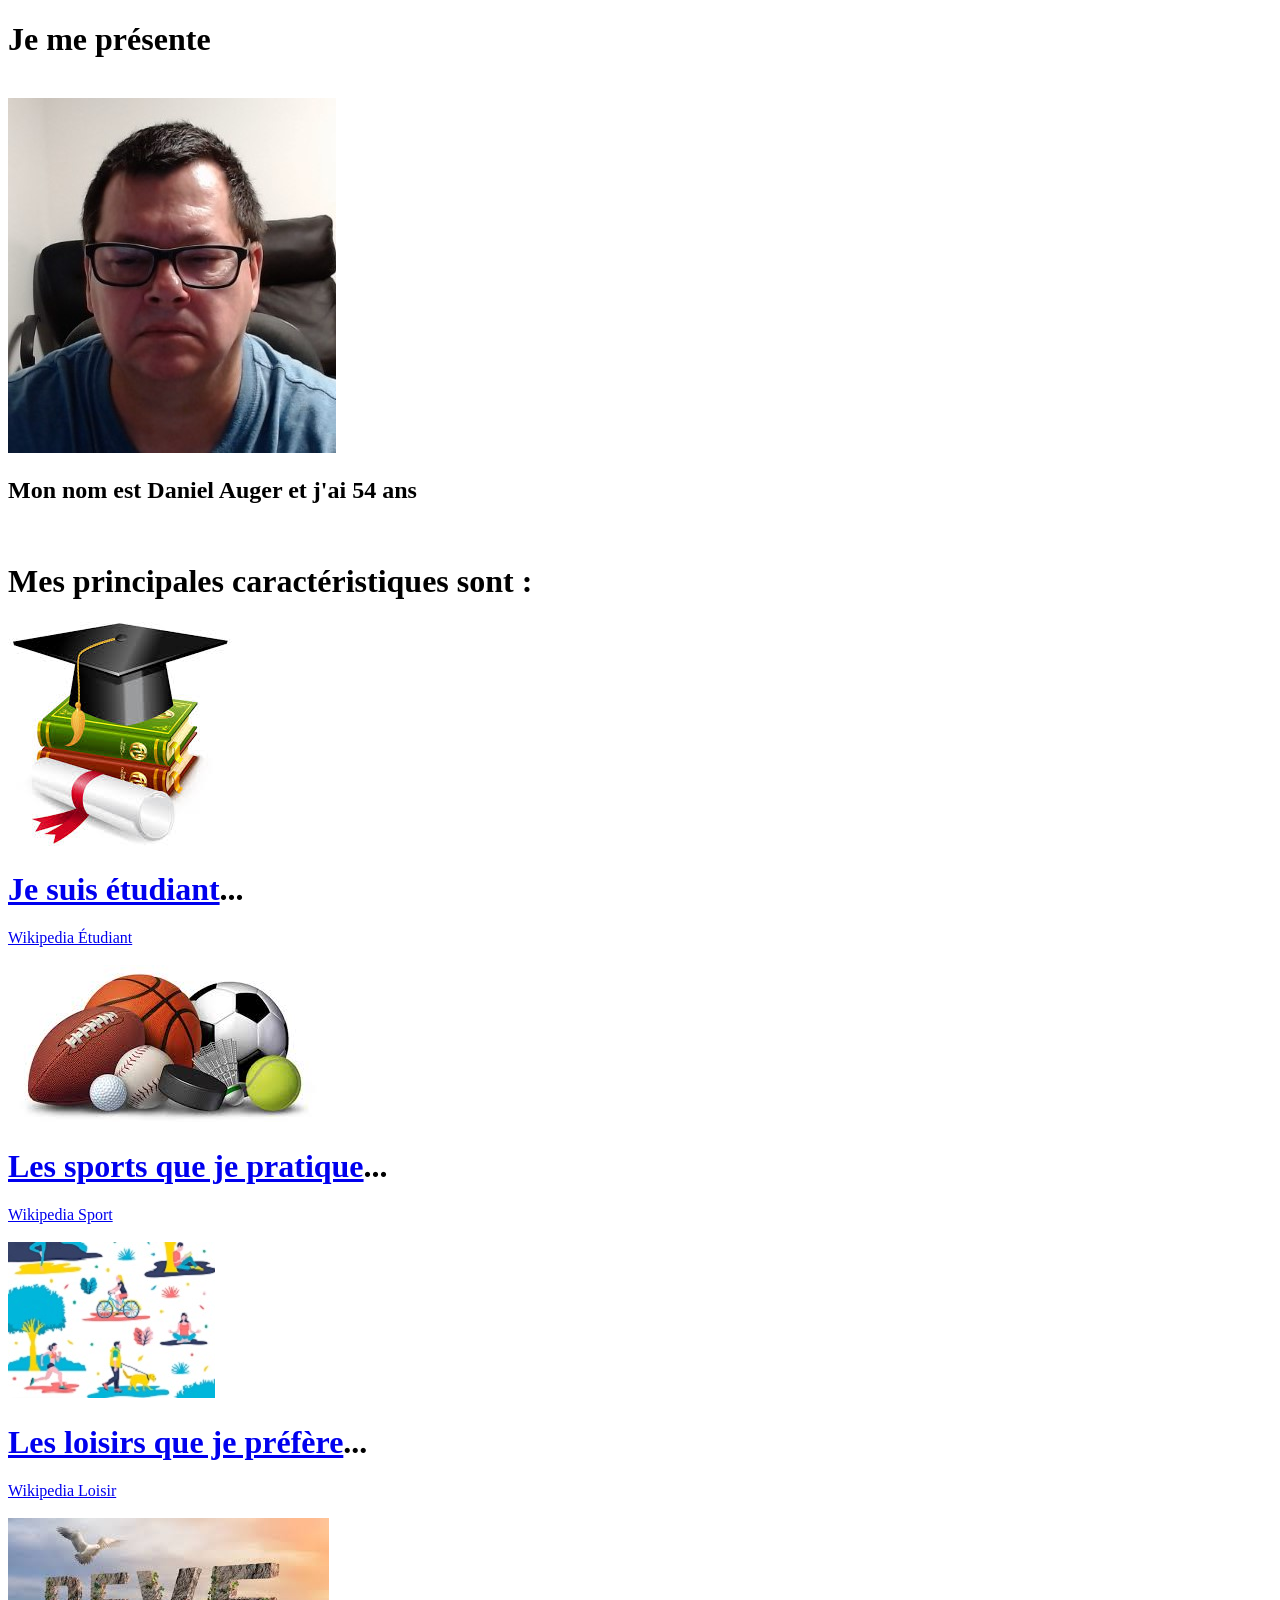
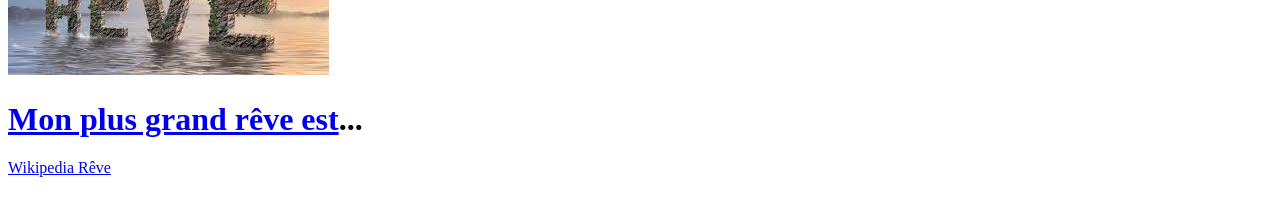
==== Integration1/20191109.JeMePresenteV2/index.html @ af39a346 "Je me Presente V2 20191109-1" ====
<!DOCTYPE html>
<html lang="fr-ca">
<head>
    <meta charset="UTF-8">
    <title>Je me Présente V2</title>
</head>
<body>
    <!-- Place un ancre de retour ( id="hautpage" ) comme demandé -->
    <h1 id="hautpage">Je me présente</h1><br />

    <!-- Affiche une photo avec l'atribut ( alt et title ) comme demandé -->
    <img alt="Ma photo" title="Ma photo pris par la caméra." src="img/DanielAuger.jpg"/><br />
    <h2>Mon nom est Daniel Auger et j'ai 54 ans</h2><br />

    <!-- Titre des caractéristiques en ( h1 ) comme demandé -->
    <h1>Mes principales caractéristiques sont :</h1>
    <img alt="Photo d'étudiant" title="Photo d'étudiant pris sur Internet" src="img/Etudiant.jpg" height="224"
     width="224"/><br />

    <!-- Demande d'allé sur un ancre ( "#etudes" ) -->
    <h1><a href="etudes.html#etudes">Je suis étudiant</a>...</h1>
    <a target="_blank" href="https://fr.wikipedia.org/wiki/%C3%89tudiant">Wikipedia Étudiant</a><br /><br />
    <img alt="Photo de Sport" title="Photo de soprt pris sur Internet" src="img/Sport.jpg" height="157"
     width="320"/><br />

    <!-- Demande d'allé sur un ancre ( "#sports" ) -->
    <h1><a href="sports.html#sports">Les sports que je pratique</a>...</h1>
    <a target="_blank" href="https://fr.wikipedia.org/wiki/Sport">Wikipedia Sport</a><br /><br />
    <img alt="Photo de Loisir" title="Photo de loisir pris sur Internet" src="img/Loisirs.jpg" height="156"
     width="207"/><br />

    <!-- Demande d'allé sur un ancre ( "#loisirs" ) -->
    <h1><a href="loisirs.html#loisirs">Les loisirs que je préfère</a>...</h1>
    <a target="_blank" href="https://fr.wikipedia.org/wiki/Loisir">Wikipedia Loisir</a><br /><br />
    <img alt="Photo de mon Rêve" title="Photo de rêve pris sur Internet" src="img/Reve.jpg" height="157"
     width="321"/><br />

    <!-- Demande d'allé sur un ancre ( "#reve" ) -->
    <h1><a href="reve.html#reve">Mon plus grand rêve est</a>...</h1>
    <a target="_blank" href="https://fr.wikipedia.org/wiki/R%C3%AAve">Wikipedia Rêve</a><br /><br />

</body>
</html>
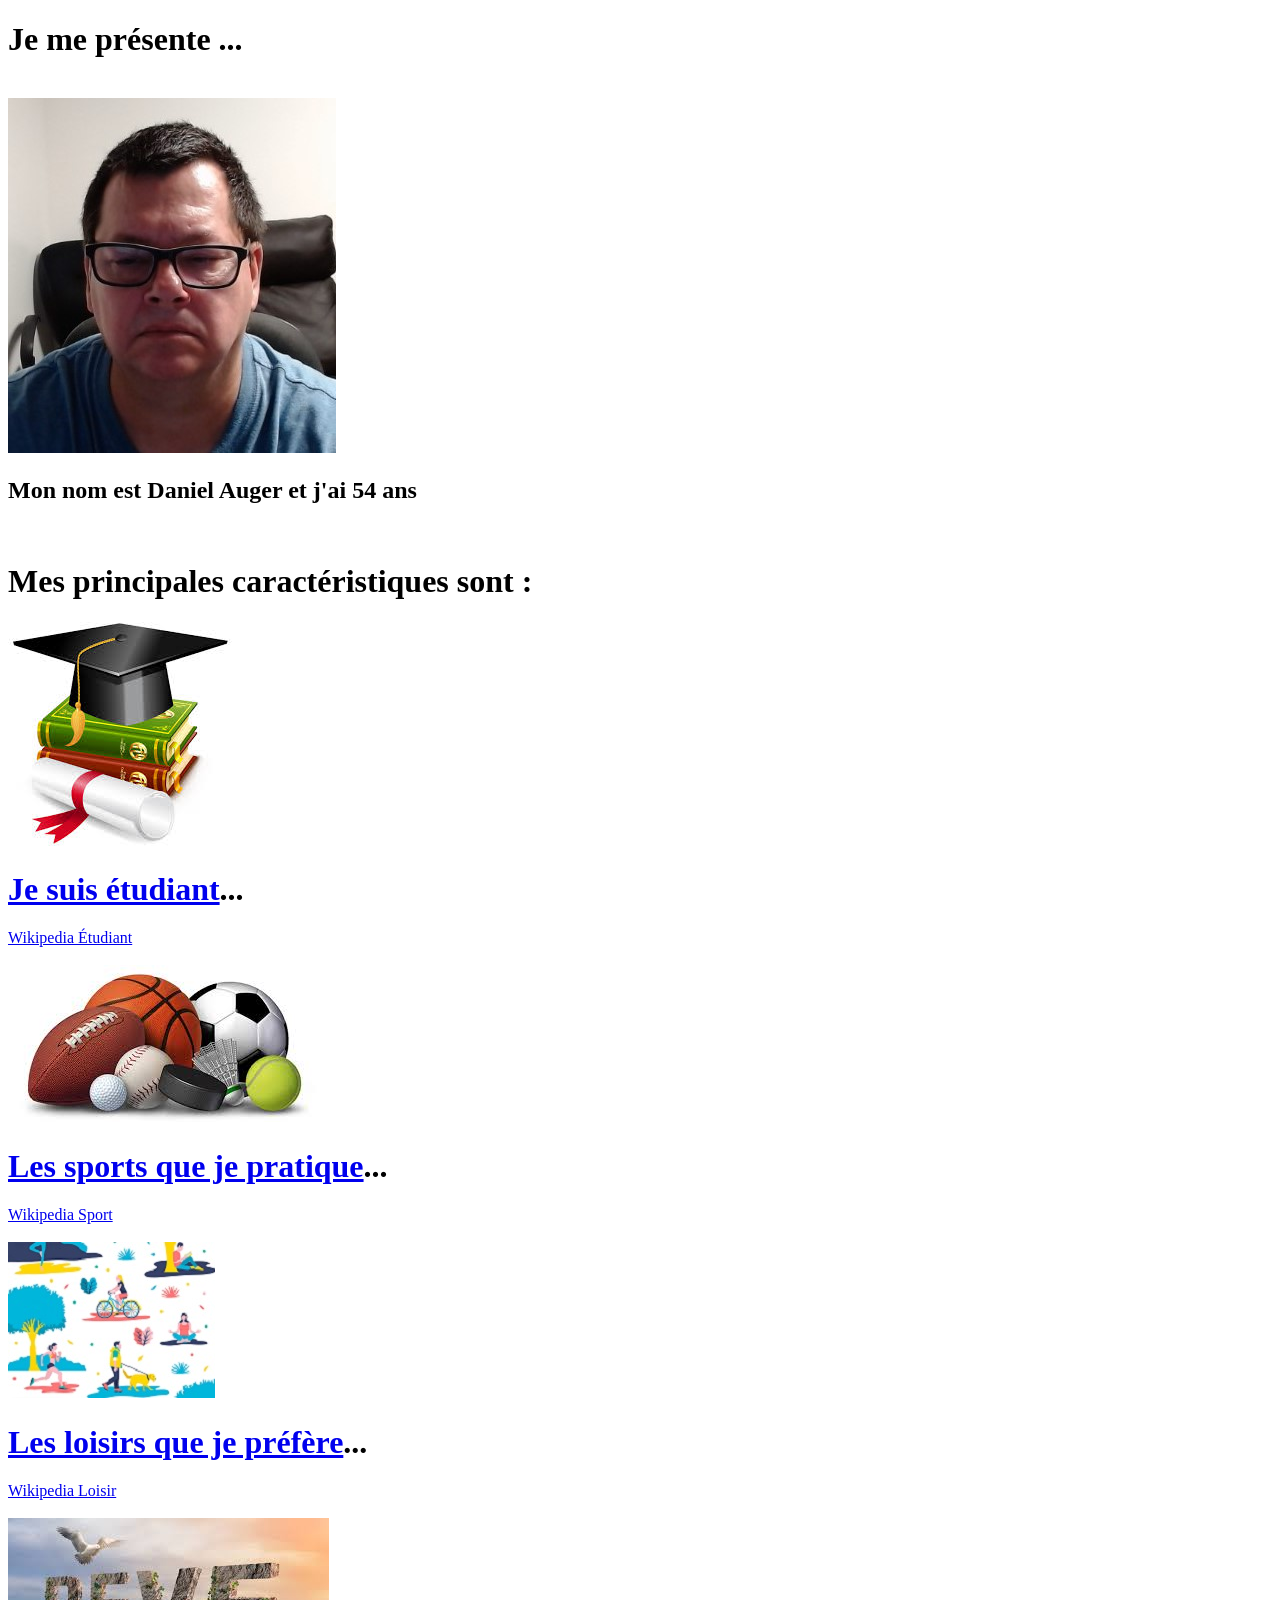
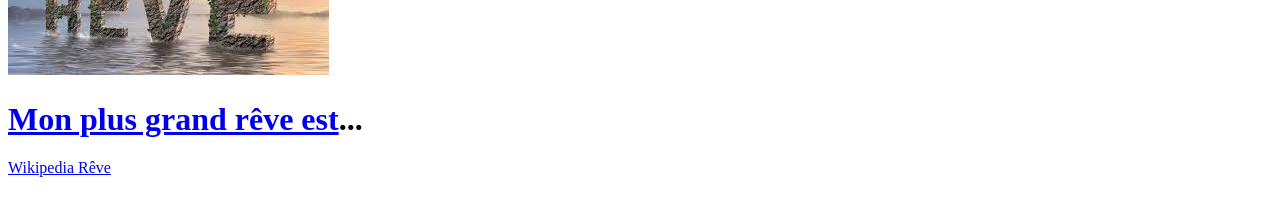
==== commit 529665dc: "le bon fichier index.html" ====
--- a/Integration1/20191109.JeMePresenteV2/index.html
+++ b/Integration1/20191109.JeMePresenteV2/index.html
@@ -6,7 +6,7 @@
 </head>
 <body>
     <!-- Place un ancre de retour ( id="hautpage" ) comme demandé -->
-    <h1 id="hautpage">Je me présente</h1><br />
+    <h1 id="hautpage">Je me présente ...</h1><br />
 
     <!-- Affiche une photo avec l'atribut ( alt et title ) comme demandé -->
     <img alt="Ma photo" title="Ma photo pris par la caméra." src="img/DanielAuger.jpg"/><br />
